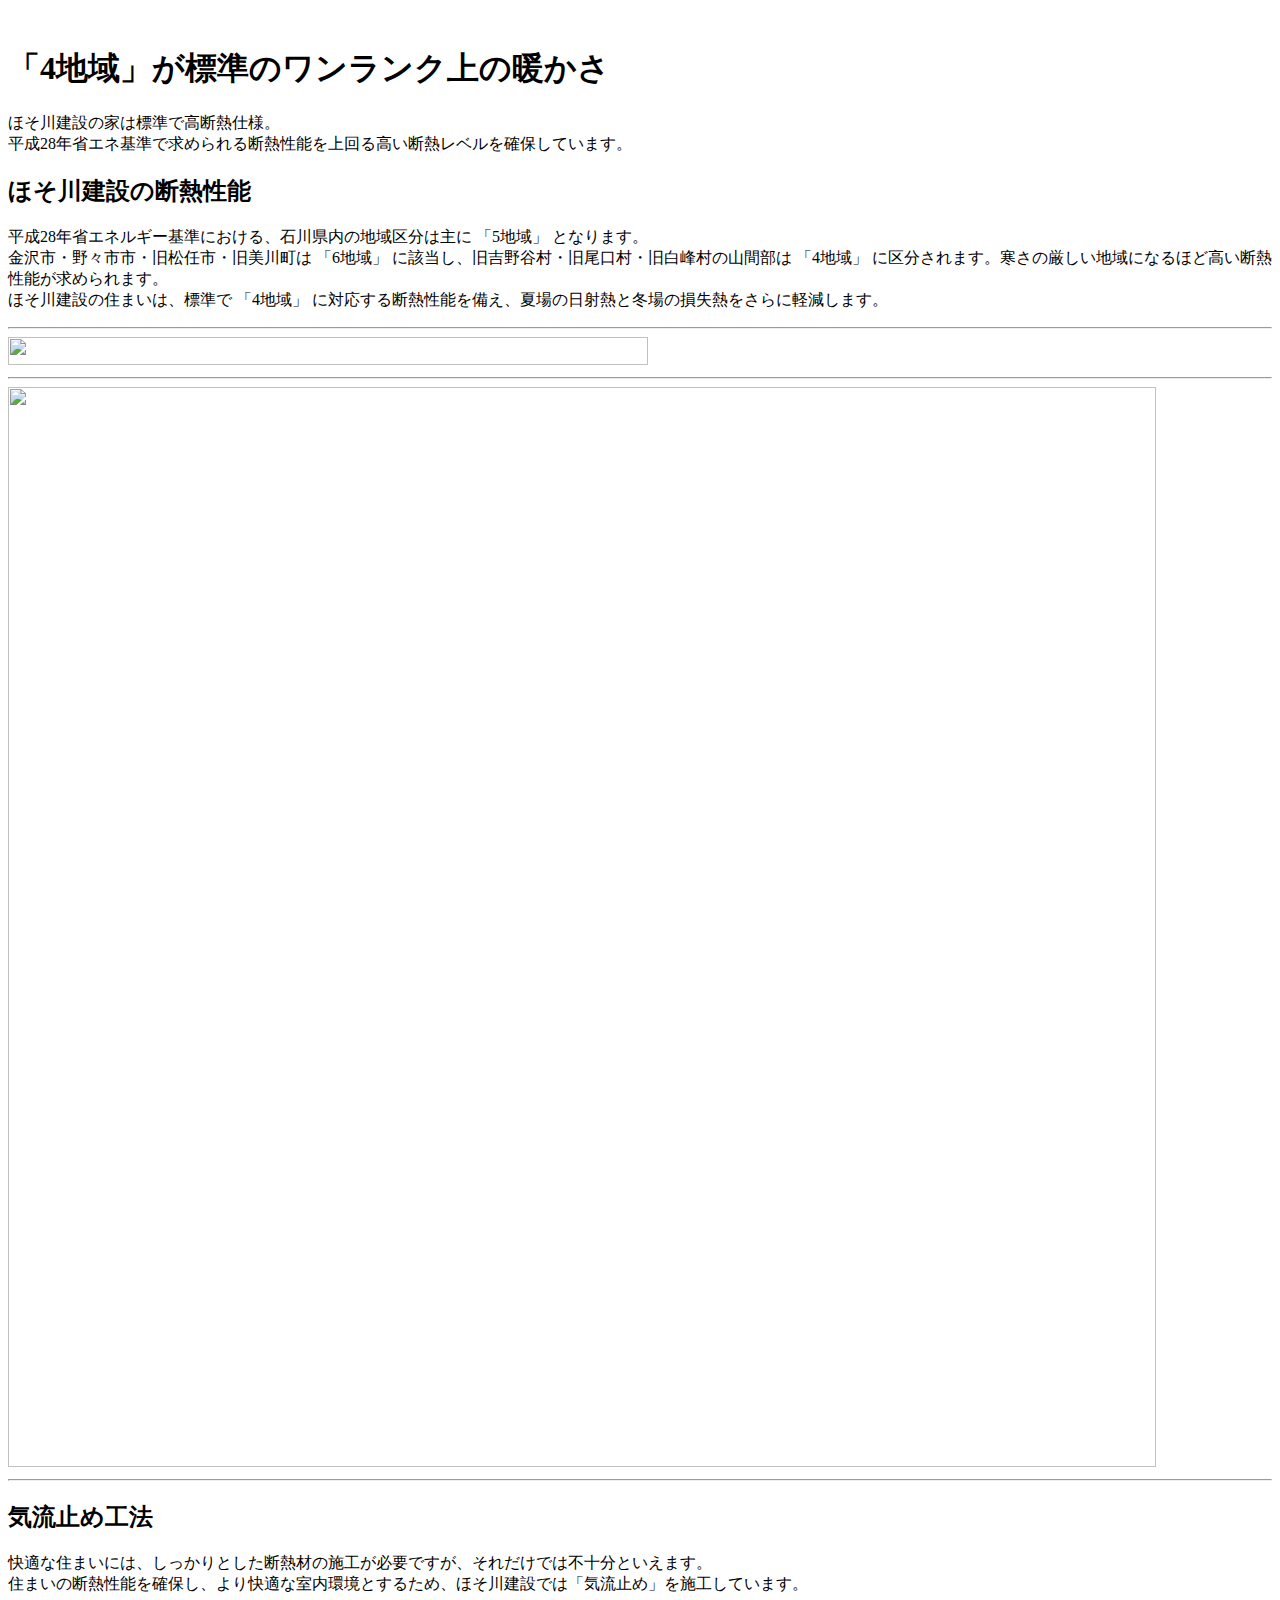
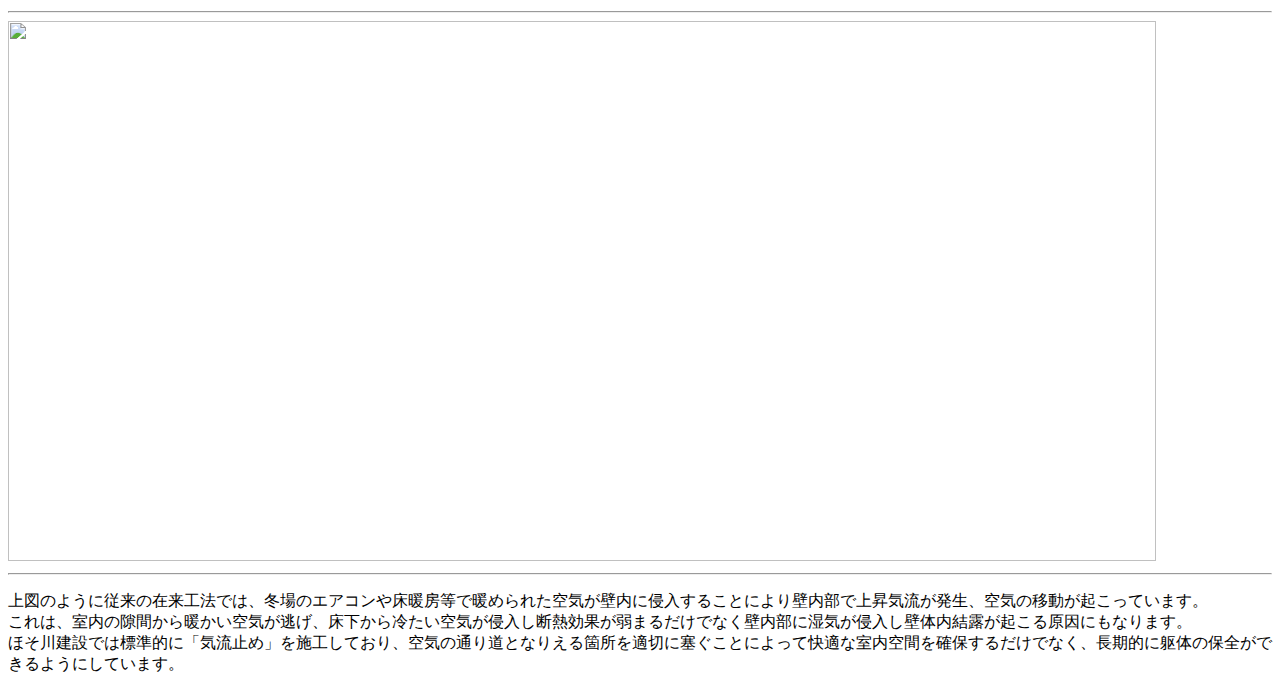
==== index.html @ c9c6624c "Rename function-1.html to index.html" ====
<!doctype html>
<html lang="ja">

<head>
    <meta http-equiv="X-UA-Compatible" content="IE=edge">
    <link rel="canonical" href="http://www.hosokawakensetsu.co.jp/mind/function/entry-272.html">
    <title>断熱性能 | 機能のこだわり | ほそ川建設株式会社｜金沢に生きる家｜石川県の新築・注文住宅・自由設計住宅 ／ 石川県の和風住宅・和モダン建築</title>
    <meta name="viewport" content="width=device-width, initial-scale=1.0">
    <meta name="format-detection" content="telephone=no">
    <meta property="og:url" content="http://www.hosokawakensetsu.co.jp/mind/function/entry-272.html">
    <meta property="og:site_name" content="ほそ川建設株式会社｜金沢に生きる家｜石川県の新築・注文住宅・自由設計住宅 ／ 石川県の和風住宅・和モダン建築">
    <meta property="og:title" content="断熱性能 | 機能のこだわり | ほそ川建設株式会社｜金沢に生きる家｜石川県の新築・注文住宅・自由設計住宅 ／ 石川県の和風住宅・和モダン建築">
    <meta property="og:type" content="article">
    <meta property="og:image"
        content="http://www.hosokawakensetsu.co.jp/archives/001/201504/large-d66388dc530867765693dfdf1041decf.png">
    <meta property="og:description"
        content="ほそ川建設の断熱性能 平成28年省エネルギー基準における、石川県内の地域区分は主に 「5地域」 となります。 金沢市・野々市市・旧松任市・旧美川町は 「6地域」 に該当し、旧吉野谷村・旧尾口村・旧白峰村の山...">
    <meta name="description"
        content="ほそ川建設の断熱性能 平成28年省エネルギー基準における、石川県内の地域区分は主に 「5地域」 となります。 金沢市・野々市市・旧松任市・旧美川町は 「6地域」 に該当し、旧吉野谷村・旧尾口村・旧白峰村の山...">
    <link rel="alternate" type="application/rss+xml" title="RSS 2.0" href="http://www.hosokawakensetsu.co.jp/rss2.xml">
    <link rel="stylesheet" href="http://www.hosokawakensetsu.co.jp/themes/system/css/normalize.css?date=20210622205811">
    <link rel="stylesheet" href="http://www.hosokawakensetsu.co.jp/themes/system/css/acms-admin.min.css?date=20210622205811">
    <link rel="stylesheet" href="http://www.hosokawakensetsu.co.jp/themes/system/css/acms.min.css?date=20210622205811">
    <link rel="stylesheet" href="http://www.hosokawakensetsu.co.jp/themes/bootstrap2016/css/smartphoto.css?date=20190307195956">
    <link rel="stylesheet" href="http://www.hosokawakensetsu.co.jp/themes/bootstrap2016/css/animate.min.css?date=20181115002533">
    <link rel="stylesheet" href="http://www.hosokawakensetsu.co.jp/themes/bootstrap2016/css/styles.css?date=20220407174434">
    <script type="application/ld+json">
{
	"@context": "http://schema.org",
	"@type": "BreadcrumbList",
	"itemListElement":
	[
	{
		"@type": "ListItem",
		"position": 1,
		"item":
		{
		"@id": "http://www.hosokawakensetsu.co.jp/",
		"name": "HOME"
		}
	},
	{
		"@type": "ListItem",
		"position": 2,
		"item":
		{
		"@id": "http://www.hosokawakensetsu.co.jp/mind/",
		"name": "家づくりのこだわり"
		}
	},
	{
		"@type": "ListItem",
		"position": 3,
		"item":
		{
		"@id": "http://www.hosokawakensetsu.co.jp/mind/function/",
		"name": "機能のこだわり"
		}
	},
	{
		"@type": "ListItem",
		"position": 4,
		"item":
		{
		"@id": "http://www.hosokawakensetsu.co.jp/mind/function/entry-272.html",
		"name": "断熱性能"
		}
	}
	]
}
</script>
    <script src="http://www.hosokawakensetsu.co.jp/js/library/jquery/jquery-2.2.3.min.js" charset="UTF-8"></script>
    <script
        src="/acms.js?domains=www.hosokawakensetsu.co.jp&amp;jsDir=js/&amp;themesDir=/themes/&amp;bid=1&amp;cid=38&amp;eid=272&amp;jQuery=2.2.3&amp;jQueryMigrate=off&amp;v=ab77f1de24a19050fd60bf1fbd41eb0c&amp;umfs=2M&amp;pms=8M&amp;mfu=20&amp;lgImg=:2500&amp;jpegQuality=100&amp;ccd=mind/function&amp;sid=ff464335b4e1f933f4ea30165b4361a0&amp;ecd=entry-272.html&amp;session=sid&amp;scriptRoot=/"
        charset="UTF-8" id="acms-js"></script>
    <script src="http://www.hosokawakensetsu.co.jp/themes/bootstrap2016/js/bootstrap.min.js?date=20180418075218"></script>
    <script src="http://www.hosokawakensetsu.co.jp/themes/bootstrap2016/js/topicpath.js?date=20181129181001" charset="UTF-8"></script>
    <script src="http://www.hosokawakensetsu.co.jp/themes/bootstrap2016/js/common.js?date=20200106101041" charset="UTF-8"></script>
    <script src="http://www.hosokawakensetsu.co.jp/themes/bootstrap2016/js/edit.js?date=20180418075223"></script>
    <meta name="generator" content="a-blog cms" />
</head>

<body class="function">
    <main id="pt-272">
        <div class="page-heading">
            <div class="container-fluid">
                <div class="heading-image">
                    <img src="http://www.hosokawakensetsu.co.jp/archives/001/201804/a69b47768c5ded8366ed31760c584755.jpg" alt="" class="img-responsive">
                </div>
                <div class="heading-body">
                    <h1 class="h1">「4地域」が標準のワンランク上の暖かさ</h1>
                    <p class="lead-text">ほそ川建設の家は標準で高断熱仕様。<br>
                        平成28年省エネ基準で求められる断熱性能を上回る高い断熱レベルを確保しています。</p>
                </div>
            </div>
        </div>
        <section class="container-fluid main-content">
            <div>
                <div class="acms-grid-r row">
                    <div class="js-unit_group-align acms-entry-unit-full col-md-8 col-md-offset-2">
                        <h2 class="h2 left-bordered">ほそ川建設の断熱性能</h2>
                        <p>平成28年省エネルギー基準における、石川県内の地域区分は主に 「5地域」 となります。<br />
                            金沢市・野々市市・旧松任市・旧美川町は 「6地域」 に該当し、旧吉野谷村・旧尾口村・旧白峰村の山間部は 「4地域」
                            に区分されます。寒さの厳しい地域になるほど高い断熱性能が求められます。<br />
                            ほそ川建設の住まいは、標準で 「4地域」 に対応する断熱性能を備え、夏場の日射熱と冬場の損失熱をさらに軽減します。</p>
                        <hr class="clearHidden">
                        <div class="column-image-center" style="width: 100%">
                            <a href="http://www.hosokawakensetsu.co.jp/archives/001/201504/large-d66388dc530867765693dfdf1041decf.png"
                                data-rel="smartPhoto" data-group="group272"> <img class="columnImage"
                                    src="http://www.hosokawakensetsu.co.jp/archives/001/201504/d66388dc530867765693dfdf1041decf.png"
                                    alt="" width="640" height="28">
                            </a>
                        </div>
                        <hr class="clearHidden">
                        <div class="column-image-center">
                            <img class="columnImage"
                                src="http://www.hosokawakensetsu.co.jp/archives/001/201804/23726108436f88ebc5f2ef4702d6b209.png"
                                alt="" width="1148" height="1080">
                        </div>
                        <hr class="clearHidden">
                        <h2 class="h2 left-bordered">気流止め工法</h2>
                        <p>快適な住まいには、しっかりとした断熱材の施工が必要ですが、それだけでは不十分といえます。<br />
                            住まいの断熱性能を確保し、より快適な室内環境とするため、ほそ川建設では「気流止め」を施工しています。</p>
                        <hr class="clearHidden">
                        <div class="column-image-center">
                            <img class="columnImage"
                                src="http://www.hosokawakensetsu.co.jp/archives/001/201804/0b58f490ce89b370dbdc5f26d791e0b4.png"
                                alt="" width="1148" height="540">
                        </div>
                        <hr class="clearHidden">
                        <p>上図のように従来の在来工法では、冬場のエアコンや床暖房等で暖められた空気が壁内に侵入することにより壁内部で上昇気流が発生、空気の移動が起こっています。<br />
                            これは、室内の隙間から暖かい空気が逃げ、床下から冷たい空気が侵入し断熱効果が弱まるだけでなく壁内部に湿気が侵入し壁体内結露が起こる原因にもなります。<br />
                            ほそ川建設では標準的に「気流止め」を施工しており、空気の通り道となりえる箇所を適切に塞ぐことによって快適な室内空間を確保するだけでなく、長期的に躯体の保全ができるようにしています。
                        </p>
                    </div>
                </div>
            </div>
        </section>
    </main>

    <script src="http://www.hosokawakensetsu.co.jp/themes/bootstrap2016/js/jquery-smartphoto.min.js?date=20201217184220"></script>
    <script>
        $(function () {
            $('[data-rel="smartPhoto"],.js-smartPhoto').SmartPhoto();
        });
    </script>
</body>

</html>
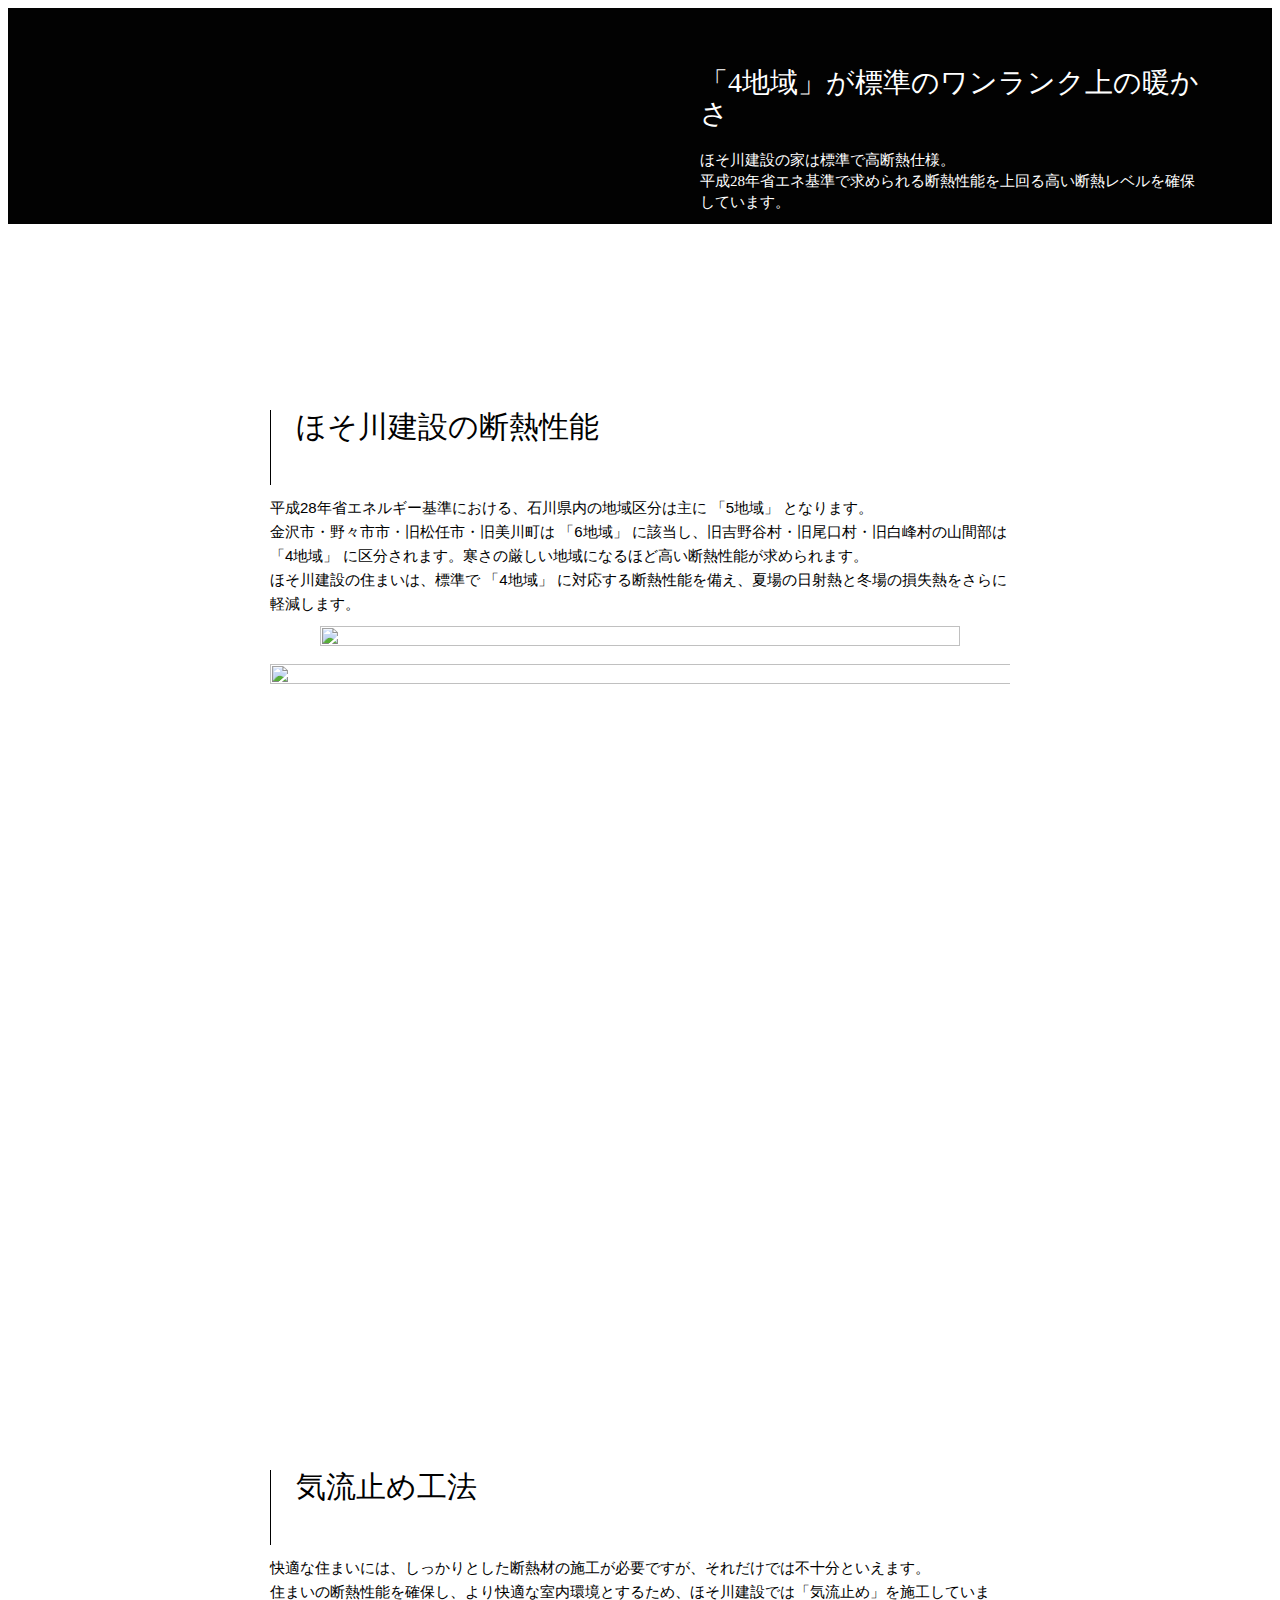
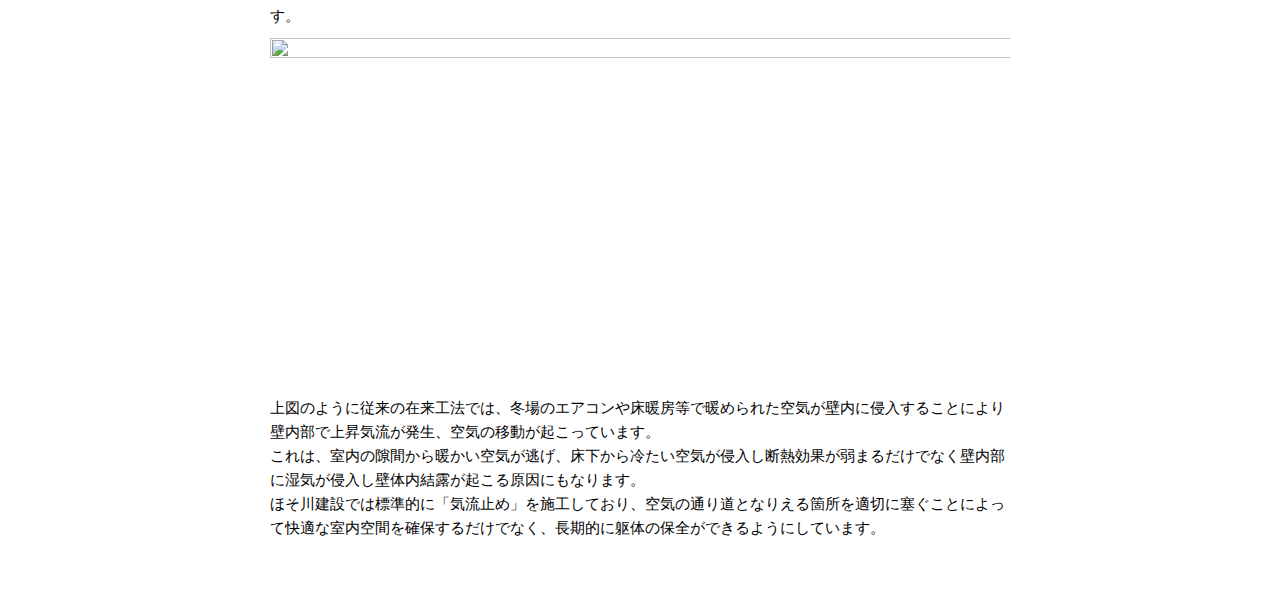
==== commit 89e9f801: "Update index.html" ====
--- a/index.html
+++ b/index.html
@@ -24,6 +24,7 @@
     <link rel="stylesheet" href="http://www.hosokawakensetsu.co.jp/themes/bootstrap2016/css/smartphoto.css?date=20190307195956">
     <link rel="stylesheet" href="http://www.hosokawakensetsu.co.jp/themes/bootstrap2016/css/animate.min.css?date=20181115002533">
     <link rel="stylesheet" href="http://www.hosokawakensetsu.co.jp/themes/bootstrap2016/css/styles.css?date=20220407174434">
+    <link rel="stylesheet" href="styles.css">
     <script type="application/ld+json">
 {
 	"@context": "http://schema.org",
